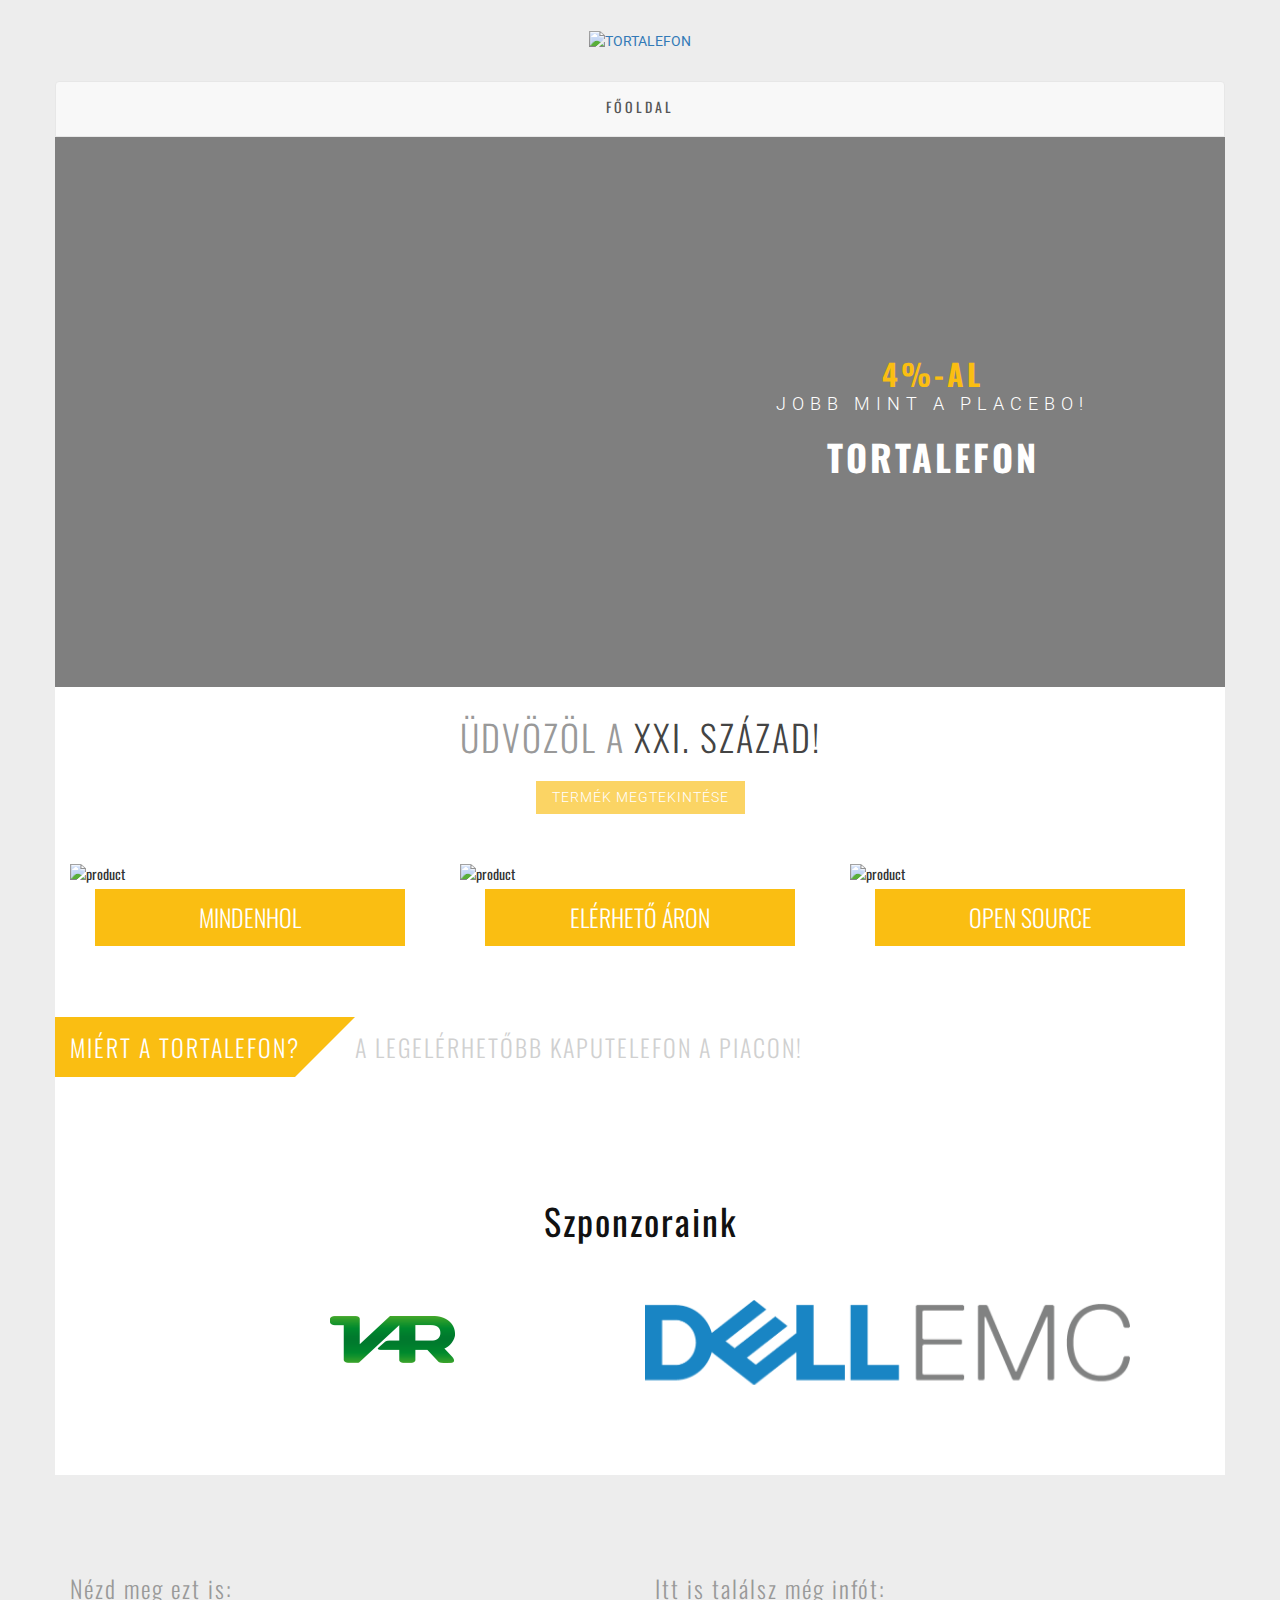
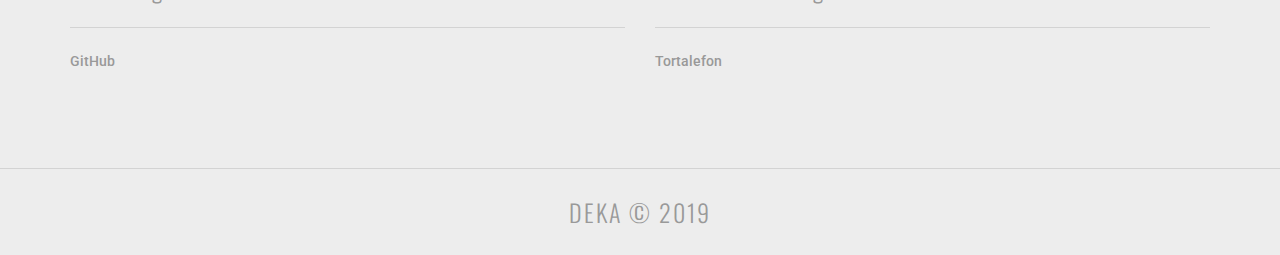
==== TortalefonWeb/index.html @ 47e0c59f "Web  + TortalefonWeb    - assets    - index.html -- placeholder!!" ====
<!DOCTYPE html>
<html lang="hu">
    <head>
        <meta charset="utf-8">
        <meta http-equiv="X-UA-Compatible" content="IE=edge">
        <meta name="viewport" content="width=device-width, initial-scale=1">

        <title>Tortalefon</title>

        <link href='https://fonts.googleapis.com/css?family=Roboto:400,300,500,700' rel='stylesheet' type='text/css'>
        <link href='https://fonts.googleapis.com/css?family=Oswald:400,300,700' rel='stylesheet' type='text/css'>

        <link href="assets/css/bootstrap.min.css" rel="stylesheet">
        <link href="assets/css/owl.carousel.css" rel="stylesheet">
        <link href="assets/css/owl.carousel.theme.min.css" rel="stylesheet">
        <link href="assets/css/main.css" rel="stylesheet">
    </head>

    <body>
        <div class="site-header-bg">
            <div class="container">
                <div class="row">
                    <div class="col-sm-12 text-center">
                        <a href="index.html" ><img src="https://via.placeholder.com/300x100" alt="Tortalefon"></a>
                    </div>
                </div>
            </div>
        </div>

        <section id="header" class="main-header">
            <div class="container">
                <div class="row">
                    <nav class="navbar navbar-default">
                        <div class="navbar-header">
                            <button type="button" class="navbar-toggle collapsed" data-toggle="collapse" data-target="#site-nav-bar" aria-expanded="false">
                                <span class="sr-only">Navigáció megtekintése</span>
                                <span class="icon-bar"></span>
                                <span class="icon-bar"></span>
                                <span class="icon-bar"></span>
                            </button>
                        </div>
                        <div class="collapse navbar-collapse" id="site-nav-bar">
                            <ul class="nav navbar-nav">
                                <li class="active"><a href="index.html">Főoldal</a></li>
                            </ul>
                        </div>
                    </nav>
                </div>
                <div class="intro row">
                    <div class="overlay"></div>
                    <div class="col-sm-6 col-sm-offset-6">
                        <h2 class="header-quote">4%-al</h2>
                        <p>jobb mint a placebo!</p>
                        <h1 class="header-title">Tortalefon</h1>
                    </div>
                </div>
            </div>
        </section>

        <section id="product" class="product">
            <div class="container section-bg">
                <div class="row">
                    <div class="col-sm-12">
                        <div class="title-box">
                            <h2 class="title">Üdvözöl a <span>XXI. század!</span></h2>
                            <a class="btn btn-default btn-robot" disabled>Termék megtekintése</a>
                        </div>
                    </div>
                </div>
                <div class="row">
                    <div class="col-sm-4">
                        <div class="porduct-box">
                            <img class="img-responsive" src="https://via.placeholder.com/300x350" alt="product">
                            <h3 class="product-title">Mindenhol</h3>
                        </div>
                    </div>
                    <div class="col-sm-4">
                        <div class="porduct-box">
                            <img class="img-responsive" src="https://via.placeholder.com/300x350" alt="product">
                            <h3 class="product-title">Elérhető áron</h3>
                        </div>
                    </div>
                    <div class="col-sm-4">
                        <div class="porduct-box">
                            <img class="img-responsive" src="https://via.placeholder.com/300x350" alt="product">
                            <h3 class="product-title">Open Source</h3>
                        </div>
                    </div>
                </div>
                <div class="row">
                    <div class="col-sm-12">
                        <div class="classic-title">
                            <div class="stiker">
                                <h3 class="inner-stiker">Miért a Tortalefon?</h3>
                            </div>
                            <h3 class="outer-stiker">A legelérhetőbb kaputelefon a piacon!</h3>
                            <div class="incline-div"></div>
                        </div>
                    </div>
                </div>
            </div>
        </section>

        <section id="partner" class="partner">
            <div class="container section-bg">
                <div class="row">
                    <div class="col-sm-12">
                        <div class="title-box">
                            <h2 class="title mt0">Szponzoraink</h2>
                        </div>
                    </div>
                </div>
                <div class="row">
                    <div class="boxed">
                       <div class="col-sm-12">
                           <div id="partner-slider">
                                <div class="item">
                                    <img class="c-img" src="assets/images/var.png" alt="Var KFT.">
                                </div>
                                <div class="item">
                                    <img class="c-img" src="assets/images/dell.png" alt="Dell EMC">
                                </div>
                            </div>
                       </div>
                    </div>
                </div>
            </div>
        </section>

        <section id="footer-widget" class="footer-widget">
            <div class="container header-bg">
                <div class="row">
                    <div class="col-sm-6">
                        <h3>Nézd meg ezt is:</h3>
                        <ul>
                            <li><a href="#">GitHub</a></li>
                        </ul>
                    </div>
                    <div class="col-sm-6">
                        <h3>Itt is találsz még infót:</h3>
                        <ul>
                            <li><a href="#">Tortalefon</a></li>
                        </ul>
                    </div>
                </div>
            </div>
        </section>

        <footer class="footer text-center">
            <h3>DEKA &copy; 2019</h3>
        </footer>


        <script src="assets/js/jquery-1.12.3.min.js"></script>
        <script src="assets/js/bootstrap.min.js"></script>
        <script src="assets/js/jquery.magnific-popup.min.js"></script>
        <script src="assets/js/owl.carousel.min.js"></script>
        <script src="assets/js/script.js"></script>
    </body>
</html>
---- TortalefonWeb/assets/css/main.css ----
body{
	background-color: #ededed;
	font-family: 'Oswald';
	position: relative;
	margin-top: 0;
}

/*======================================================================
##		Global Settings
=======================================================================*/
.btn-robot, p{
	font-family: 'Roboto';
	line-height: 1.5;
	letter-spacing: 1px;
	font-weight: 300;
}
.mt0{
	margin-top: 0;
}
.thin{
	font-weight: 300;
}
.c-table{
	display: table;
	height: 100%;
	width: 100%;
}
.c-cell{
	display: table-cell;
	vertical-align: middle;
}
.title-box{
	text-align: center;
	padding: 100px 0 50px;
	text-transform: uppercase;
}
.title-box p{
	margin-bottom: 0;
}
.title{
	font-weight: 300;
	color: #999;
	font-size: 36px;
	letter-spacing: 2px;
}
.title.mt0{
	text-transform: capitalize;
	font-weight: 400;
	color: #444;
}
.title span{
	color: #444;
}
.btn-robot{
	border-radius: 0;
	background-color: #fabe12;
	color: #fff;
	text-transform: uppercase;
	border-color: transparent;
	padding: 5px 15px;
	transition: all 0.4s ease-in-out;
	letter-spacing: 1px;
	font-weight: 300;
	margin-top: 15px;
}
.btn-robot:hover{
	background-color: transparent;
	color: #fabe12;
	border-color: #fabe12;
}




/*======================================================================
##		Header Section
=======================================================================*/
.site-header-bg{
	width: 100%;
	z-index: 1;
	padding: 30px 0;
	color: #fff;
	text-transform: uppercase;
	font-family: 'Roboto';
}
.site-header-bg .input-group{
	padding-top: 10px;
}
.site-header-bg .form-control{
	border-radius: 0;
	background-color: transparent;
}
.site-header-bg .input-group .btn{
	text-transform: uppercase;
	border-radius: 0;
}
.site-header-bg .btn-robot{
	margin-top: 0;
	padding-bottom: 6px;
}




/*======================================================================
##		Header Section
=======================================================================*/
.main-header{
	text-transform: uppercase;
	text-align: center;
	color: #fff;
	letter-spacing: 3px;
	position: relative;
}
.header-quote{
	color: #fabe12;
	font-weight: 700;
	margin-bottom: 0;
}
.main-header p{
	font-weight: 300;
	font-size: 18px;
	letter-spacing: 6px;
}
.header-title{
	font-weight: 700;
}
.header-title .thin{
	letter-spacing: 6px;
}
.intro{
	padding: 200px 0;
    background-repeat: no-repeat;
    background-size: cover;
    background-position: center;
    margin-bottom: -90px;
    z-index: 11;
    position: relative;
}
.nutral{
	background-color: #ebebeb;
	height: 90px;
	z-index: 10;
	position: relative;
}
.navbar{
    margin-bottom: 0;
    border-bottom-left-radius: 0;
    border-bottom-right-radius: 0;
}

.navbar-default .navbar-nav>.active>a, .navbar-default .navbar-nav>.active>a:focus, .navbar-default .navbar-nav>.active>a:hover{
	background-color: transparent;
}
.navbar .navbar-nav {
    display: inline-block;
    float: none;
}
.navbar .navbar-collapse {
    text-align: center;
}
.navbar-default .navbar-nav>li>a:focus, .navbar-default .navbar-nav>li>a:hover {
	color: #fff;
}




/*======================================================================
##		Footer widget Section
=======================================================================*/
.footer-widget{
	padding: 80px 0;
	border-bottom: 1px solid rgba(153, 153, 153, 0.3);
}
.footer-widget .section-bg{
	background-color: #ebebeb;
	text-align: center;
	text-transform: capitalize;
}
.footer-widget h3{
	border-bottom: 1px solid rgba(153, 153, 153, 0.3);
	color: #999;
	padding-bottom: 25px;
	margin-bottom: 15px;
	font-weight: 300;
	letter-spacing: 2px;
}
.footer-widget ul{
	padding-left: 0;
}
.footer-widget ul li{
	list-style-type: none;
	padding: 7px 0;
}
.footer-widget ul li a{
	color: #999;
	font-family: 'Roboto';
	font-size: 14px;
	font-weight: 500;
}
.widget-img-box{
	margin-top: 30px;
}
.widget-img{
	width: 49%;
	display: inline-block;
}
.footer{
	padding: 10px 0 20px;
}
.footer h3, .footer a{
	color: #999;
	font-weight: 300;
	letter-spacing: 2px;
}

.c-img{
	margin: auto;
	max-height: 100px;
	max-width: 100% !important;
	width: auto !important;
}





/*======================================================================
##		Product Section
=======================================================================*/
.product .section-bg{
	background-color: #fff;
}
.porduct-box{
	margin-bottom: 30px;
	position: relative;
}
.porduct-box img{
	width: 100% !important;
}
.product-title{
	position: absolute;
    top: 5px;
    left: 25px;
    right: 25px;
    padding: 15px;
    background-color: #fabe12;
    text-transform: uppercase;
    color: #fff;
    text-align: center;
    font-weight: 300;
}
.classic-title{
	margin-top: 100px;
	text-transform: uppercase;
	letter-spacing: 2px;
	margin-bottom: 30px;
	position: relative;
}
.incline-div{
	position: absolute;
	top: 3px;
	left: 0;
	border-top: 60px solid #fabe12;
	border-right: 60px solid transparent;
	margin-left: -15px;
	width: 300px;
	z-index: 1;
}
.outer-stiker{
	display: inline-block;
	color: #d0d0d0;
}
.stiker{
	display: inline-block;
}
.inner-stiker{
	color: #fff;
	padding-right: 50px;
}
.outer-stiker, .inner-stiker{
	font-weight: 300;
	z-index: 2;
	position: relative;
}
.product p{
	color: #999;
	font-size: 14px;
	text-align: justify;
	margin-bottom: 30px;
}
.product p.p-large{
	font-size: 16px;
	font-weight: 400;
}
@media (min-width: 768px){
	.boxed{
		padding: 0 80px;
	}
}




/*======================================================================
##		History Section
=======================================================================*/
.history .section-bg{
	background-color: #111;
	text-align: center;
}
.history p{
	color: #fff;
}
.history .title{
	color: #fabe12;
}
.history img{
	padding: 60px 0 0;
}



/*======================================================================
##		Partner Section
=======================================================================*/
.partner .section-bg{
	background-color: #fff;
	text-align: center;
	padding-bottom: 80px;
}
.partner .title{
	color: #111;
}




/*======================================================================
++++++++++++++++++++++++++++++++++++++++++++++++++++++++++++++++++++++++
##		Pages
++++++++++++++++++++++++++++++++++++++++++++++++++++++++++++++++++++++++
=======================================================================*/

/*======================================================================
##		Inner Header Sections
=======================================================================*/
.inner-header .intro{
	padding: 100px 0;
}
.overlay{
	position: absolute;
	content: '';
	width: 100%;
	height: 100%;
	top: 0;
	left: 0;
	background-color: rgba(0, 0, 0, 0.5);
}
.inner-header .breadcrumb{
	margin-bottom: 0;
	background-color: transparent;
	font-size: 26px;
	font-weight: 300;
}
.inner-header .breadcrumb>.active{
	color: #fabe12;
}
.inner-header .breadcrumb a{
	color: #fff;
}
.inner-p{
	text-align: center;
	margin-bottom: 80px;
	font-size: 16px;
}
.page-bgc{
	background-color: #fff;
	padding-bottom: 100px;
}

.intro{
	background-color: #fff;
}

.about .page-bgc{
	padding-bottom: 0;
}





/*======================================================================
##		FAQ
=======================================================================*/
.panel-heading {
  padding: 0;
  border-radius: 0;
}
.panel-heading h4.panel-title {
  position: relative;
  text-transform: capitalize;
}
.panel-heading a {
  display: block;
  padding: 15px 0 15px 40px;
  line-height: 1;
  -webkit-transition: all .3s;
  transition: all .3s;
}

.panel-heading a:hover {
  color: #fff;
  text-decoration: none;
}
.panel-heading a:focus {
  text-decoration: none;
  color: #111;
}
.panel-heading a:active {
  color: #111;
}
@media (min-width:768px) {
  .panel-heading a:after,a.collapsed:after {
    font-family: 'ionicons';
    content: "\f126";
    position: absolute;
    right: 15px;
    font-size: 18px;
    color: #111;
  }

  a.collapsed:after {
    content: "\f123";
  }
}
.panel-body {
  padding: 20px;
  color: #999;
  line-height: 1.7;
}
.panel-default {
  border: 1px solid #111;
}
.panel-default>.panel-heading {
  background-color: transparent;
  transition: all 0.4s ease-in-out;
}
.panel-default>.panel-heading:hover{
	background-color: #fabe12;
}
.panel-default>.panel-heading+.panel-collapse>.panel-body {
  border-top: 2px solid rgba(0,0,0,.1);
}

.panel-group .panel {
  border-radius: 0;
  margin-bottom: -5px;
  border-bottom: none;
}
.panel-group .panel:last-child{
	border-bottom: 1px solid #111;
}




/*======================================================================
##		Shop
=======================================================================*/
.img-full{
	width: 100%;
}
.shop-box{
	position: relative;
	overflow: hidden;
}
.shop-box-hover{
	position: absolute;
	left: -90%;
	top: -90%;
	background-color: #fabe12;
	width: 100%;
	height: 100%;
	transition: all 0.4s ease-in-out;
}
.shop-box:hover .shop-box-hover{
	top: 0;
	left: 0;
}
.shop-box-hover .c-cell a{
	font-size: 25px;
	color: #111;
	transition: all 0.4s ease-in-out;
	padding: 8px;
}
.shop-box-hover .c-cell a:hover{
	color: #fff;
	text-decoration: none;
}
.shop-box-title{
	font-family: 'Roboto';
	text-transform: uppercase;
	padding: 30px 0;
	margin-bottom: 50px;
	border-bottom: 1px solid rgba(0, 0, 0, 0.1);
}
.shop-box-title h4{
	margin: 0 0 5px 0;
	font-weight: 700;
}
.shop-price{
	margin-bottom: 0;
	font-weight: 500;
}
.star{
	margin: 0;
	color: #fabe12;
}
@media (min-width: 768px){
	.shop-price, .star{
		text-align: right;
	}
}
.pager li>a, .pager li>span{
	border-radius: 0;
	color: #111;
}
.pager li>a:focus, .pager li>a:hover{
	color: #fff;
	border-color: #fabe12;
	background-color: #fabe12;
}




/*======================================================================
##		Contact
=======================================================================*/
.map_canvas{
	width: 100%;
	height: 400px;
	margin-bottom: 30px;
}
.contact h4, .contact h5{
	font-family: 'Roboto';
	text-transform: uppercase;
	font-weight: 400;
}
.contact h5{
	margin: 0;
}
.contact h4{
	padding: 40px 0 30px;
}
.contact-detail{
	border-bottom: 1px solid #ddd;
	text-transform: uppercase;
	padding: 10px 0 15px;
	font-size: 10px;
	font-weight: 500;
	margin-bottom: 30px;
}
.contact-form .form-control{
	border-color: transparent;
	border-bottom: 1px solid #ddd;
	border-radius: 0;
	box-shadow: none;
	font-family: 'Roboto';
	padding-left: 0;
}
.contact-form .form-control:active, .contact-form .form-control:focus{
	border-bottom: 1px solid #fabe12;
	box-shadow: none;
}

/*Turn off Google Map zooming*/
/******************************/
.scrolloff {
    pointer-events: none;
}
/*placeholder style*/
/*******************/
.contact-form ::-webkit-input-placeholder { /* Chrome/Opera/Safari */
	text-transform: uppercase;
	font-family: 'Roboto';
}
.contact-form ::-moz-placeholder { /* Firefox 19+ */
	text-transform: uppercase;
	font-family: 'Roboto';
}
.contact-form :-ms-input-placeholder { /* IE 10+ */
	text-transform: uppercase;
	font-family: 'Roboto';
}
.contact-form :-moz-placeholder { /* Firefox 18- */
	text-transform: uppercase;
	font-family: 'Roboto';
}





/*======================================================================
##		Contact
=======================================================================*/
/*Service*/
/*********/
.service{
	padding-bottom: 60px;
}
.service-box{
	margin-bottom: 60px;
}
.service-box p{
	font-size: 13px;
	font-weight: 400;
	color: #969595;
	margin-bottom: 0;
}
.service-title{
	display: table;
	font-family: 'Roboto';
	font-size: 22px;
	padding: 10px 0;
	text-transform: capitalize;
}
.service-title .icon span{
	font-size: 40px;
	color: #fabe12;
	margin-right: 15px;
}
.service-title div{
	display: table-cell;
	vertical-align: middle;
}
/*Machine Man*/
/*************/
.machine-man{
	background-color: #393835;
	color: #fff;
	font-family: 'Roboto';
	margin-left: -15px;
	margin-right: -15px;
}
.m-s-title, .m-p-title{
	font-weight: 300;
	letter-spacing: 2px;
}
.m-s-title{
	color: #fabe12;
	margin: 0;
	padding-top: 100px;
}
.m-p-title{
	text-transform: capitalize;
	margin: 0 0 20px;
}
.machine-man p{
	margin-bottom: 100px;
}
@media (max-width: 677px){
	.machine-man{
		padding-left: 15px;
		padding-right: 15px;
	}
}
@media (min-width: 678px){
	.machine-man .boxed{
		padding: 0 95px;
	}
	.machine-man .row{
		background-image: url(../images/machine-man.png);
		background-repeat: no-repeat;
		background-position: right 60px bottom 0;
	}
}
/*Team*/
/******/
.team-box{
	position: relative;
	width: 100%;
	margin-bottom: 60px;
}
.team-img-detail{
	font-family: 'Roboto';
	text-align: center;
	position: absolute;
	width: 55%;
	right: 0;
	background-color: #f7f7f7;
	color: #999;
	/*padding: 20px;*/
}
.team-img-detail h4{
	color: #111;
	padding-top: 30px;
}
.team-img-detail h4, .team-img-detail h5{
	text-transform: uppercase;
	font-weight: 400;
	letter-spacing: 2px;
	margin: 0;
}
.team-img-detail p{
	padding: 20px;
}
.social {
 	font-size: 24px;
	float: right;
	background-color: #fabe12;
	padding: 5px;
}
.social a {
	color: #fff;
	padding: 8px;
}
@media (max-width: 767px){
	.team-img{
		width: 100%;
	}
}
/*CTA*/
/*****/
.cta{
	background-color: #393835;
	color: #fff;
	margin-left: -15px;
	margin-right: -15px;
	padding: 40px 0;
}
.cta .btn-robot{
	color: #393835;
	font-size: 16px;
	font-weight: 700;
	margin-top: 10px;
}
.cta .btn-robot:hover{
	color: #fabe12;
}
@media (max-width: 677px){
	.cta{
		padding-left: 15px;
		padding-right: 15px;
	}
}
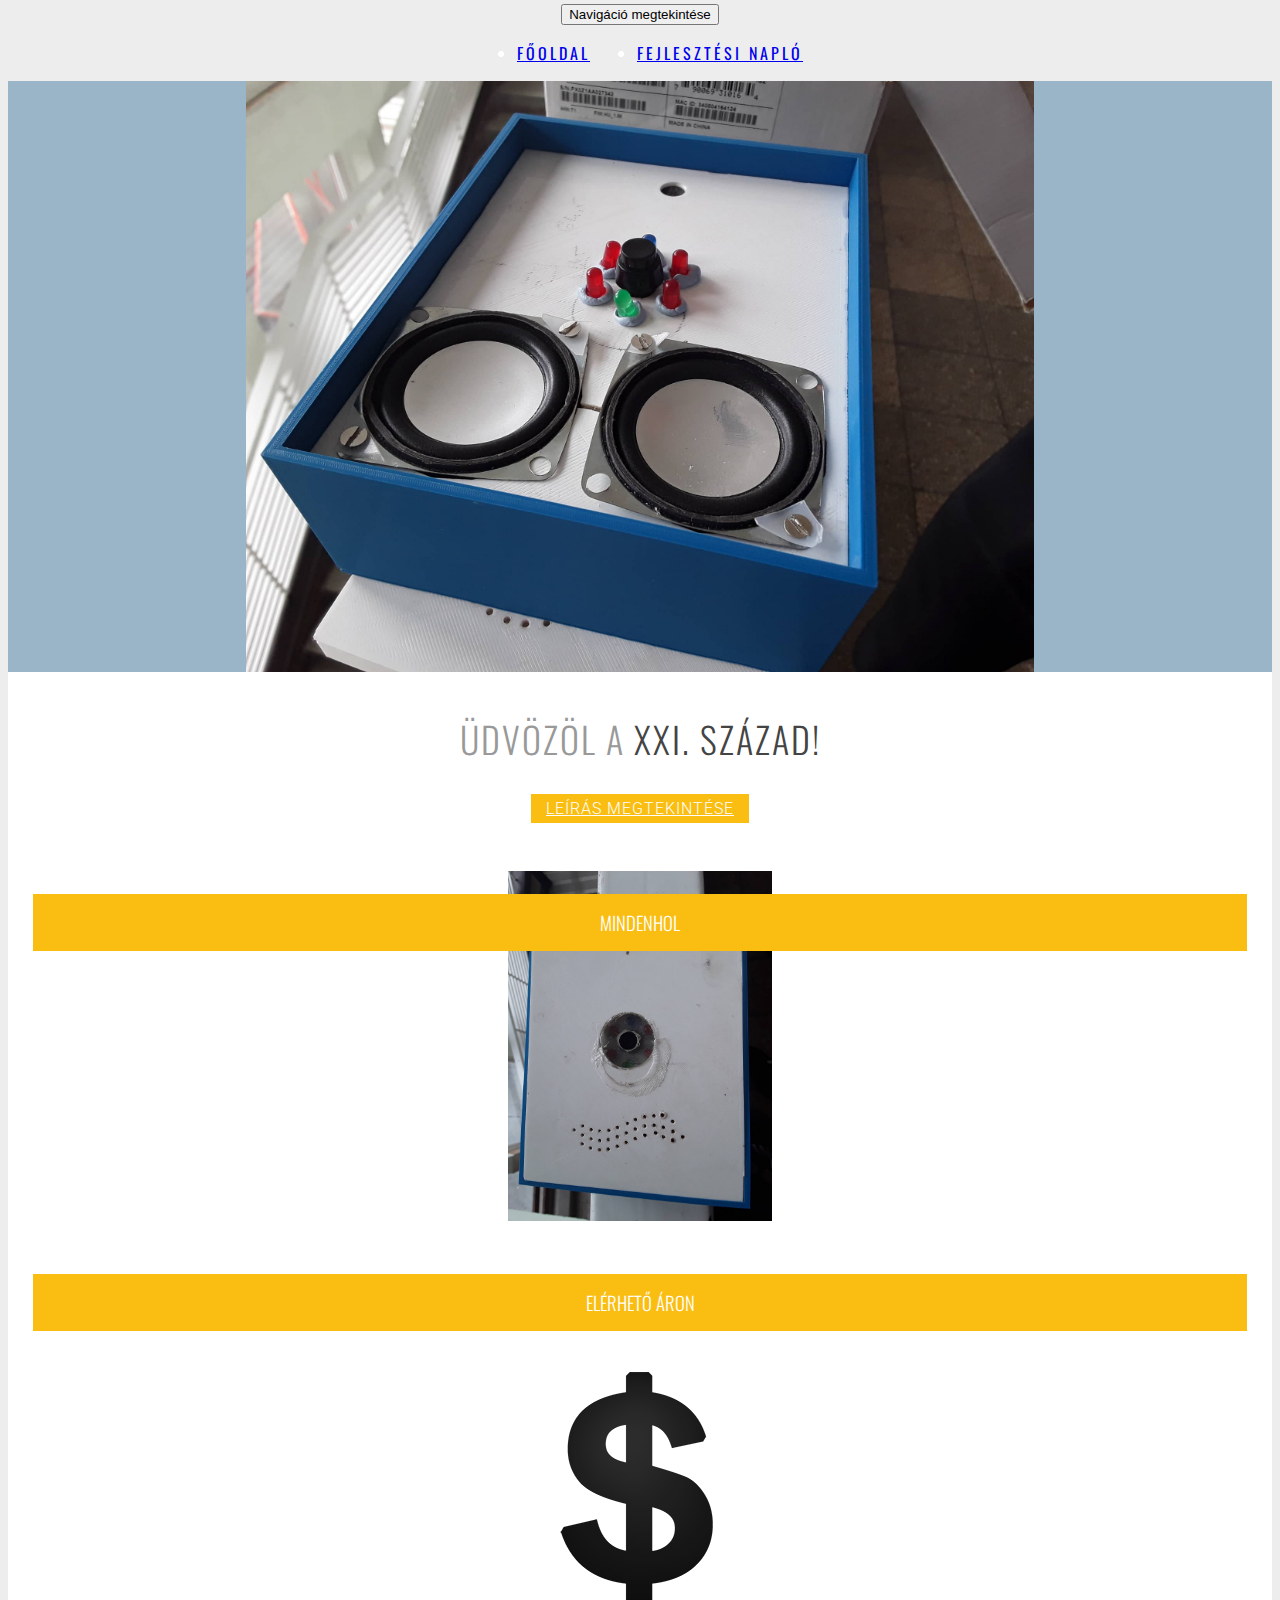
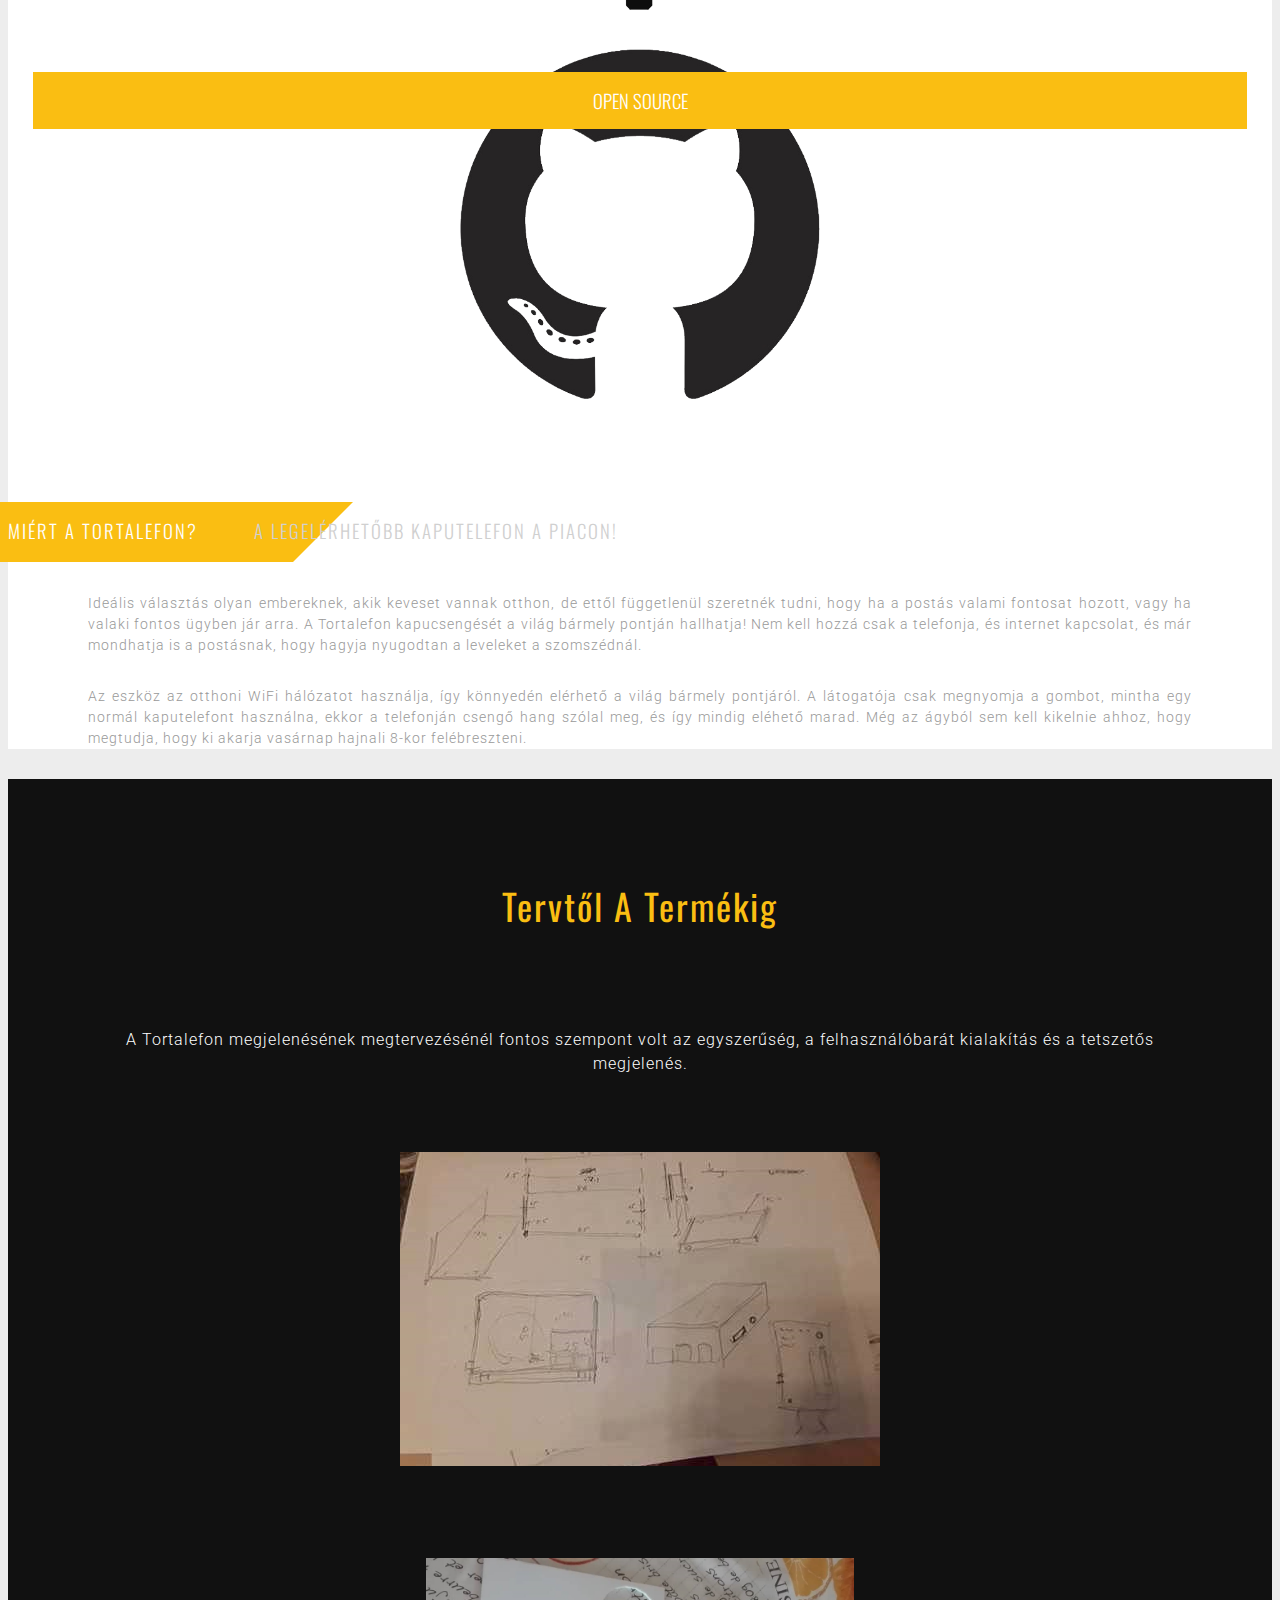
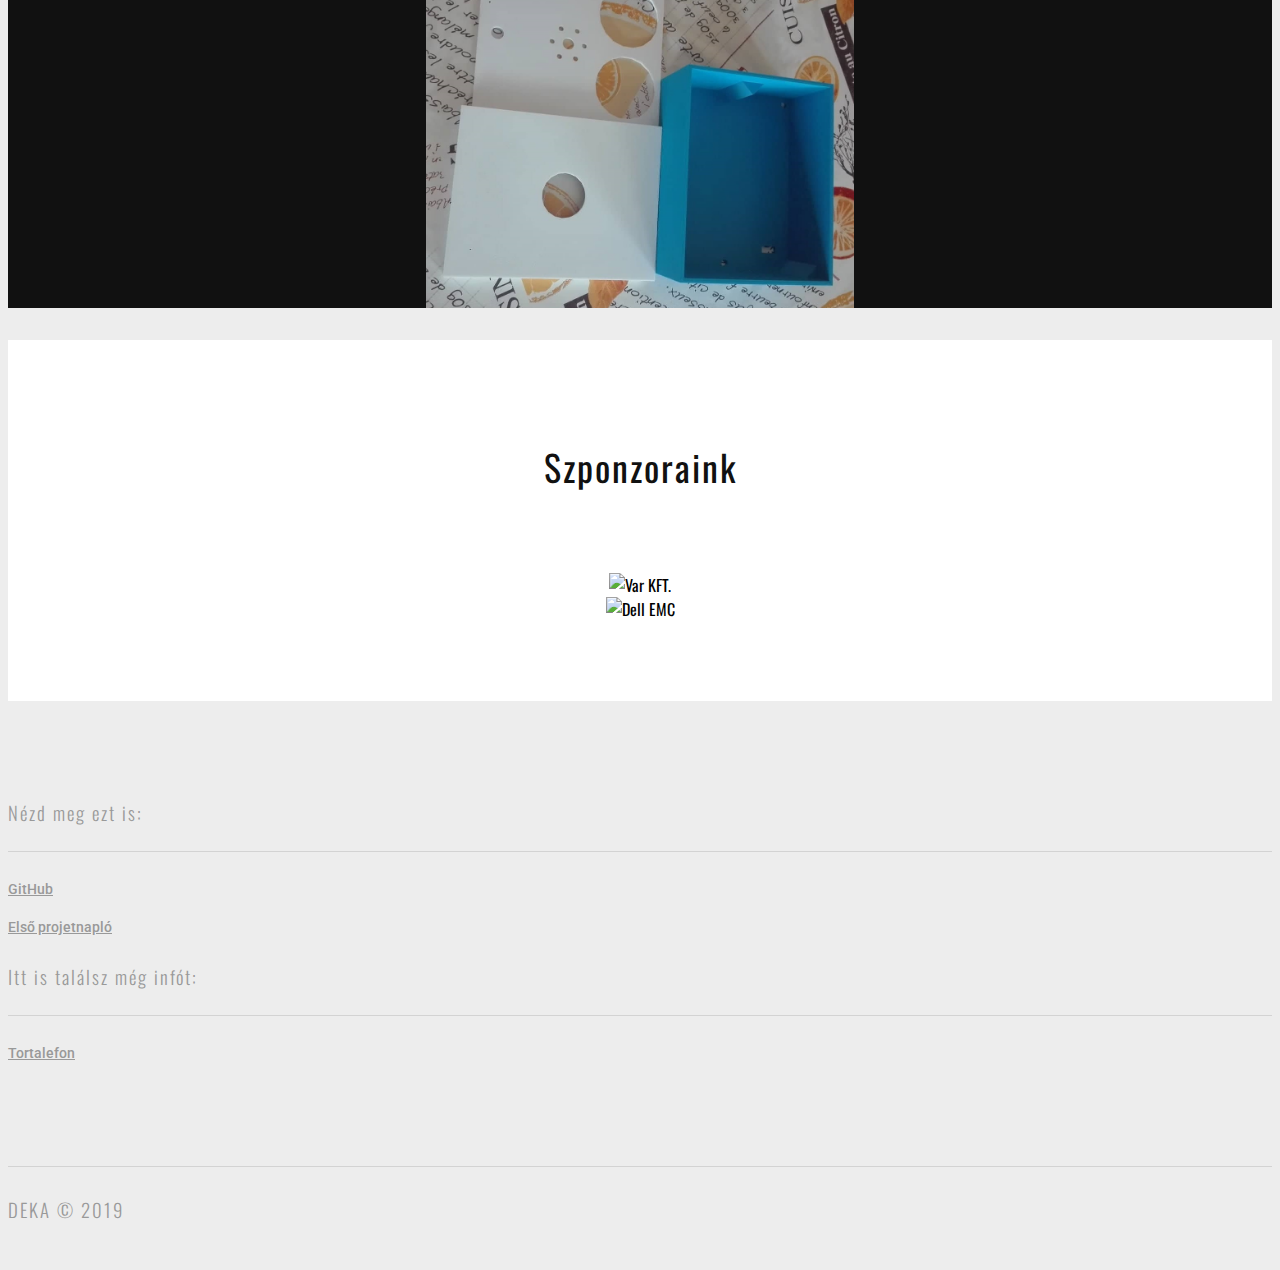
==== commit cc806aaf: "Content" ====
--- a/TortalefonWeb/index.html
+++ b/TortalefonWeb/index.html
@@ -13,20 +13,11 @@
         <link href="assets/css/bootstrap.min.css" rel="stylesheet">
         <link href="assets/css/owl.carousel.css" rel="stylesheet">
         <link href="assets/css/owl.carousel.theme.min.css" rel="stylesheet">
+        <link href="assets/css/ionicons.css" rel="stylesheet">
         <link href="assets/css/main.css" rel="stylesheet">
     </head>
 
     <body>
-        <div class="site-header-bg">
-            <div class="container">
-                <div class="row">
-                    <div class="col-sm-12 text-center">
-                        <a href="index.html" ><img src="https://via.placeholder.com/300x100" alt="Tortalefon"></a>
-                    </div>
-                </div>
-            </div>
-        </div>
-
         <section id="header" class="main-header">
             <div class="container">
                 <div class="row">
@@ -43,6 +34,9 @@
                             <ul class="nav navbar-nav">
                                 <li class="active"><a href="index.html">Főoldal</a></li>
                             </ul>
+                            <ul class="nav navbar-nav">
+                                <li><a href="dok.html">Fejlesztési napló</a></li>
+                            </ul>
                         </div>
                     </nav>
                 </div>
@@ -50,7 +44,7 @@
                     <div class="overlay"></div>
                     <div class="col-sm-6 col-sm-offset-6">
                         <h2 class="header-quote">4%-al</h2>
-                        <p>jobb mint a placebo!</p>
+                        <p>jobb, mint a placebo!</p>
                         <h1 class="header-title">Tortalefon</h1>
                     </div>
                 </div>
@@ -63,28 +57,30 @@
                     <div class="col-sm-12">
                         <div class="title-box">
                             <h2 class="title">Üdvözöl a <span>XXI. század!</span></h2>
-                            <a class="btn btn-default btn-robot" disabled>Termék megtekintése</a>
+                            <a class="btn btn-default btn-robot" href="dok.html">Leírás megtekintése</a>
                         </div>
                     </div>
                 </div>
                 <div class="row">
                     <div class="col-sm-4">
                         <div class="porduct-box">
-                            <img class="img-responsive" src="https://via.placeholder.com/300x350" alt="product">
+                            <img class="img-responsive" src="assets/images/mindenhol.jpg" alt="product">
                             <h3 class="product-title">Mindenhol</h3>
                         </div>
                     </div>
                     <div class="col-sm-4">
                         <div class="porduct-box">
-                            <img class="img-responsive" src="https://via.placeholder.com/300x350" alt="product">
+                            <img class="img-responsive dollar" src="assets/images/penz.png" alt="product">
                             <h3 class="product-title">Elérhető áron</h3>
                         </div>
                     </div>
                     <div class="col-sm-4">
-                        <div class="porduct-box">
-                            <img class="img-responsive" src="https://via.placeholder.com/300x350" alt="product">
-                            <h3 class="product-title">Open Source</h3>
-                        </div>
+                        <a href="https://github.com/skornel02/Tortalefon" target="_blank">
+                            <div class="porduct-box">
+                                <img class="img-responsive" src="assets/images/github.png" alt="product">
+                                <h3 class="product-title">Open Source</h3>
+                            </div>
+                        </a>
                     </div>
                 </div>
                 <div class="row">
@@ -95,6 +91,54 @@
                             </div>
                             <h3 class="outer-stiker">A legelérhetőbb kaputelefon a piacon!</h3>
                             <div class="incline-div"></div>
+                        </div>
+                    </div>
+                    <div class="boxed">
+                        <div class="col-sm-6">
+                            <p>
+                                Ideális választás olyan embereknek, akik keveset vannak otthon, de ettől függetlenül
+                                szeretnék tudni, hogy ha a postás valami fontosat hozott, vagy ha valaki fontos ügyben
+                                jár arra. A Tortalefon kapucsengését a világ bármely pontján hallhatja! Nem kell hozzá
+                                csak a telefonja, és internet kapcsolat, és már mondhatja is a postásnak, hogy hagyja
+                                nyugodtan a leveleket a szomszédnál.
+                            </p>
+                        </div>
+                        <div class="col-sm-6">
+                            <p>
+                                Az eszköz az otthoni WiFi hálózatot használja, így könnyedén elérhető a világ bármely
+                                pontjáról. A látogatója csak megnyomja a gombot, mintha egy normál kaputelefont
+                                használna, ekkor a telefonján csengő hang szólal meg, és így mindig eléhető marad. Még
+                                az ágyból sem kell kikelnie ahhoz, hogy megtudja, hogy ki akarja vasárnap hajnali 8-kor
+                                felébreszteni.
+                            </p>
+                        </div>
+                    </div>
+                </div>
+            </div>
+        </section>
+
+        <section id="history" class="history">
+            <div class="container section-bg">
+                <div class="row">
+                    <div class="col-sm-12">
+                        <div class="title-box">
+                            <h2 class="title mt0">Tervtől a termékig</h2>
+                        </div>
+                    </div>
+                </div>
+                <div class="row">
+                    <div class="boxed">
+                        <div class="col-sm-10 col-sm-offset-1">
+                            <p>
+                                A Tortalefon megjelenésének megtervezésénél fontos szempont volt az egyszerűség,
+                                a felhasználóbarát kialakítás és a tetszetős megjelenés.
+                            </p>
+                        </div>
+                        <div class="col-sm-6">
+                            <img class="img-responsive plan-img" src="assets/images/terv.jpg" alt="history">
+                        </div>
+                        <div class="col-sm-6">
+                            <img class="img-responsive plan-img" src="assets/images/kesz.jpg" alt="history">
                         </div>
                     </div>
                 </div>
@@ -133,13 +177,14 @@
                     <div class="col-sm-6">
                         <h3>Nézd meg ezt is:</h3>
                         <ul>
-                            <li><a href="#">GitHub</a></li>
+                            <li><a href="https://github.com/skornel02/Tortalefon">GitHub</a></li>
+                            <li><a href="https://docs.google.com/document/d/1eg2b2FdXKeHv0_u-3d23gV01yi-dZFpG8fl63ipmQUc/edit?usp=sharing">Első projetnapló</a></li>
                         </ul>
                     </div>
                     <div class="col-sm-6">
                         <h3>Itt is találsz még infót:</h3>
                         <ul>
-                            <li><a href="#">Tortalefon</a></li>
+                            <li><a href="https://skornel02.github.io/Tortalefon/">Tortalefon</a></li>
                         </ul>
                     </div>
                 </div>
--- a/TortalefonWeb/assets/css/main.css
+++ b/TortalefonWeb/assets/css/main.css
@@ -1,6 +1,6 @@
 body{
 	background-color: #ededed;
-	font-family: 'Oswald';
+	font-family: 'Oswald', sans-serif;
 	position: relative;
 	margin-top: 0;
 }
@@ -9,7 +9,7 @@
 ##		Global Settings
 =======================================================================*/
 .btn-robot, p{
-	font-family: 'Roboto';
+	font-family: 'Roboto', sans-serif;
 	line-height: 1.5;
 	letter-spacing: 1px;
 	font-weight: 300;
@@ -81,7 +81,7 @@
 	padding: 30px 0;
 	color: #fff;
 	text-transform: uppercase;
-	font-family: 'Roboto';
+	font-family: 'Roboto', sans-serif;
 }
 .site-header-bg .input-group{
 	padding-top: 10px;
@@ -118,12 +118,15 @@
 	margin-bottom: 0;
 }
 .main-header p{
-	font-weight: 300;
+	font-weight: 500;
 	font-size: 18px;
 	letter-spacing: 6px;
+	color: rgb(19,21,25);
+	text-shadow: 1px 0 0 #fff, 0 1px 0 #fff, -1px 0 0 #fff, 0 -1px 0 #fff, 1px 1px 0 #fff, 1px -1px 0 #fff, -1px 1px 0 #fff, -1px -1px 0 #fff;
 }
 .header-title{
 	font-weight: 700;
+	text-shadow: 1px 0 0 #000, 0 1px 0 #000, -1px 0 0 #000, 0 -1px 0 #000, 1px 1px 0 #000, 1px -1px 0 #000, -1px 1px 0 #000, -1px -1px 0 #000;
 }
 .header-title .thin{
 	letter-spacing: 6px;
@@ -159,9 +162,6 @@
 .navbar .navbar-collapse {
     text-align: center;
 }
-.navbar-default .navbar-nav>li>a:focus, .navbar-default .navbar-nav>li>a:hover {
-	color: #fff;
-}
 
 
 
@@ -195,7 +195,7 @@
 }
 .footer-widget ul li a{
 	color: #999;
-	font-family: 'Roboto';
+	font-family: 'Roboto', sans-serif;
 	font-size: 14px;
 	font-weight: 500;
 }
@@ -237,7 +237,10 @@
 	position: relative;
 }
 .porduct-box img{
-	width: 100% !important;
+	display: block;
+	margin: auto;
+	width: auto;
+	max-height: 350px;
 }
 .product-title{
 	position: absolute;
@@ -349,6 +352,7 @@
 .inner-header .intro{
 	padding: 100px 0;
 }
+
 .overlay{
 	position: absolute;
 	content: '';
@@ -356,7 +360,11 @@
 	height: 100%;
 	top: 0;
 	left: 0;
-	background-color: rgba(0, 0, 0, 0.5);
+	background-color: rgba(56, 107, 146, 0.5);
+	background-image: url(../images/header.jpg);
+	background-size: contain;
+	background-position: center;
+	background-repeat: no-repeat;
 }
 .inner-header .breadcrumb{
 	margin-bottom: 0;
@@ -501,7 +509,7 @@
 	text-decoration: none;
 }
 .shop-box-title{
-	font-family: 'Roboto';
+	font-family: 'Roboto', sans-serif;
 	text-transform: uppercase;
 	padding: 30px 0;
 	margin-bottom: 50px;
@@ -546,7 +554,7 @@
 	margin-bottom: 30px;
 }
 .contact h4, .contact h5{
-	font-family: 'Roboto';
+	font-family: 'Roboto', sans-serif;
 	text-transform: uppercase;
 	font-weight: 400;
 }
@@ -569,7 +577,7 @@
 	border-bottom: 1px solid #ddd;
 	border-radius: 0;
 	box-shadow: none;
-	font-family: 'Roboto';
+	font-family: 'Roboto', sans-serif;
 	padding-left: 0;
 }
 .contact-form .form-control:active, .contact-form .form-control:focus{
@@ -586,19 +594,19 @@
 /*******************/
 .contact-form ::-webkit-input-placeholder { /* Chrome/Opera/Safari */
 	text-transform: uppercase;
-	font-family: 'Roboto';
+	font-family: 'Roboto', sans-serif;
 }
 .contact-form ::-moz-placeholder { /* Firefox 19+ */
 	text-transform: uppercase;
-	font-family: 'Roboto';
+	font-family: 'Roboto', sans-serif;
 }
 .contact-form :-ms-input-placeholder { /* IE 10+ */
 	text-transform: uppercase;
-	font-family: 'Roboto';
+	font-family: 'Roboto', sans-serif;
 }
 .contact-form :-moz-placeholder { /* Firefox 18- */
 	text-transform: uppercase;
-	font-family: 'Roboto';
+	font-family: 'Roboto', sans-serif;
 }
 
 
@@ -624,7 +632,7 @@
 }
 .service-title{
 	display: table;
-	font-family: 'Roboto';
+	font-family: 'Roboto', sans-serif;
 	font-size: 22px;
 	padding: 10px 0;
 	text-transform: capitalize;
@@ -643,7 +651,7 @@
 .machine-man{
 	background-color: #393835;
 	color: #fff;
-	font-family: 'Roboto';
+	font-family: 'Roboto', sans-serif;
 	margin-left: -15px;
 	margin-right: -15px;
 }
@@ -674,7 +682,7 @@
 		padding: 0 95px;
 	}
 	.machine-man .row{
-		background-image: url(../images/machine-man.png);
+		//background-image: url("");
 		background-repeat: no-repeat;
 		background-position: right 60px bottom 0;
 	}
@@ -687,7 +695,7 @@
 	margin-bottom: 60px;
 }
 .team-img-detail{
-	font-family: 'Roboto';
+	font-family: 'Roboto', sans-serif;
 	text-align: center;
 	position: absolute;
 	width: 55%;
@@ -747,4 +755,15 @@
 		padding-left: 15px;
 		padding-right: 15px;
 	}
+}
+
+.plan-img{
+	max-height: 350px;
+	display: block;
+	margin: auto auto 2em;
+}
+
+.dollar{
+	display: block;
+	padding-top: 7em !important;
 }